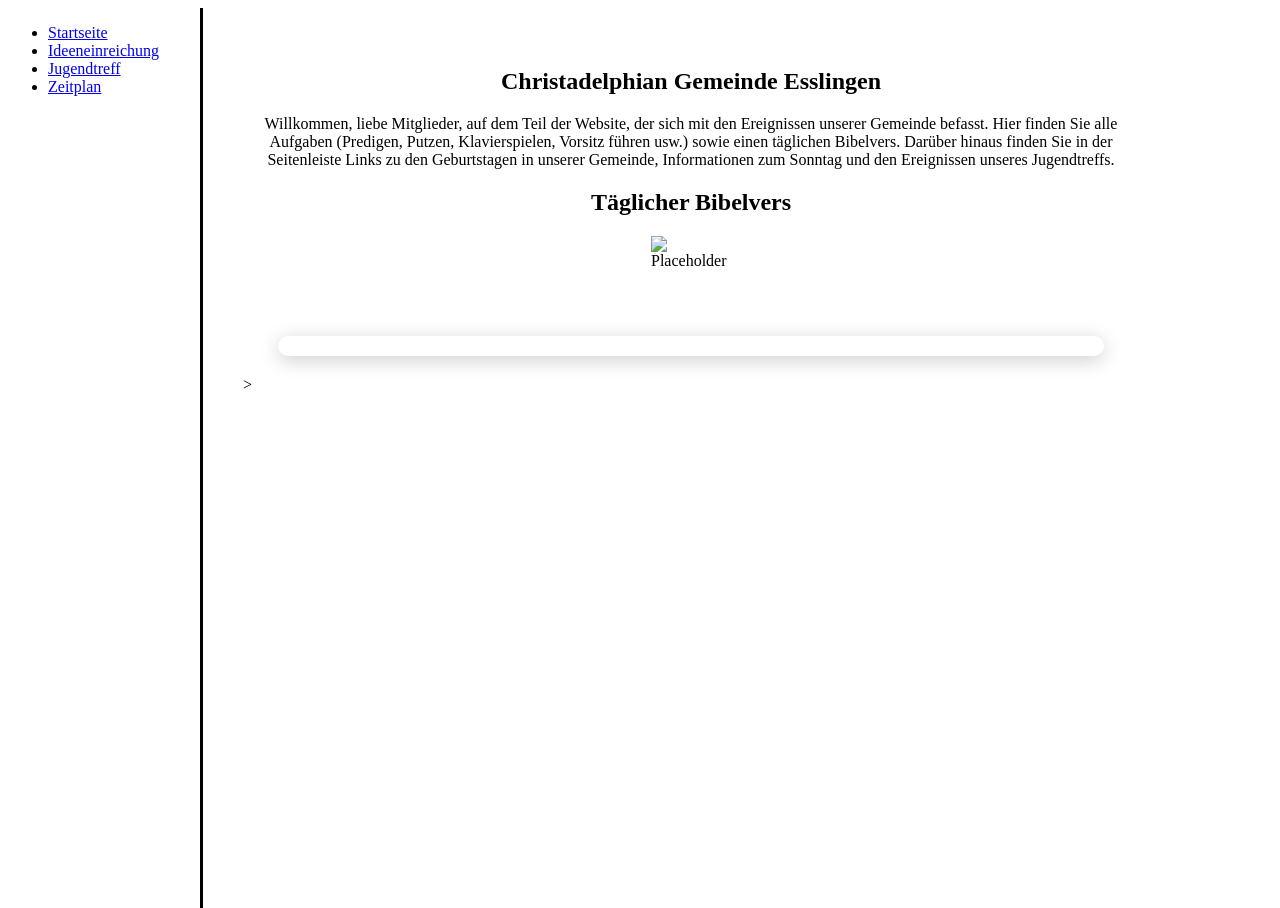
==== index.html @ 6e35bd93 "remove the week at a glance and gemeinde over the years placeholder on landing site, as it is unnece" ====
<!DOCTYPE html>
<html lang="de">
  <head>
    <link href="css/styles.css" rel="stylesheet"/>
    <!-- <script src="https://cdn.jsdelivr.net/npm/fullcalendar@6.1.8/index.global.min.js"></script> 
     Moved to zeitplan.html-->
    <meta charset="UTF-8">
    <meta name="Description" content="This site is about the Esslingen Christadelphian Gemeinde, specifically for the Ecclesia members.">
    <meta name="viewport" content="width=device-width, initial-scale=1.0"/>
      <title> Christadelphian Gemeinde Esslingen </title>
  </head>

  <body>
  <main class="page-layout">

  <aside class="sidebar">
    <nav>
     <ul>
    <li><a href="index.html"> Startseite </a></li>
    <li><a href="ideeneinreichung.html"> Ideeneinreichung </a></li>
    <li><a href="jugendtreff.html"> Jugendtreff </a></li>
    <li><a href="zeitplan.html"> Zeitplan </a></li>
      <!--Sidebar <li><a href:"landing.html">Info that Web visitors see</a><li> < !-- Sidebar -->
     </ul>
  </nav>
  </aside>
     
    <section class="main-content">
    <h1> Christadelphian Gemeinde Esslingen </h1>
    <p> Willkommen, liebe Mitglieder, auf dem Teil der Website, der sich mit den Ereignissen unserer Gemeinde befasst. Hier finden Sie alle Aufgaben (Predigen, Putzen, Klavierspielen, Vorsitz führen usw.) sowie einen täglichen Bibelvers. Darüber hinaus finden Sie in der Seitenleiste Links zu den Geburtstagen in unserer Gemeinde, Informationen zum Sonntag und den Ereignissen unseres Jugendtreffs. </p>
      
    
    <h2> Täglicher Bibelvers </h2>

    <img class="Image1"
         src="https://images.unsplash.com/photo-1636654129379-e7ae6f30bfd0?w=900&auto=format&fit=crop&q=60&ixlib=rb-4.1.0&ixid=M3wxMjA3fDB8MHxzZWFyY2h8M3x8Y29taW5nJTIwc29vbnxlbnwwfHwwfHx8MA%3D%3D" 
         alt ="Placeholder"> 

    <!-- Hier wird der tägliche Bibelvers eingefügt -->

    <!-- Hier wird der tägliche Bibelvers eingefügt -->

    <!-- Hier wird der tägliche Bibelvers eingefügt -->

    <!-- Hier wird der tägliche Bibelvers eingefügt -->
    
    <!--
    <h2> Das Woche im Überblick – Kalender. </h2>

  <img class="Image2"
         src="https://images.unsplash.com/photo-1607434472257-d9f8e57a643d?w=900&auto=format&fit=crop&q=60&ixlib=rb-4.1.0&ixid=M3wxMjA3fDB8MHxzZWFyY2h8NHx8Y29taW5nJTIwc29vbnxlbnwwfHwwfHx8MA%3D%3D" 
         alt ="Placeholder"> 
    -->
    
    <div id="calendar"></div>>

    <!--<div id="event-modal" style="display:none;">
      <div id="modal-content">
        <h2 id="modal-title"></h2>
        <p id="modal-time"></p>
        <p id="modal-description"></p>
        <button onclick="closeModal()">Schließen</button>
      </div>
    </div>
    After debating, decided to put calendar into the "zeitplan.html"
  -->

  <!--
    <h2> Die Kirchengemeinde im Laufe der Jahre </h2>

    <img class="Image3"
         src="https://images.unsplash.com/photo-1720353905874-de95c9d436ab?w=900&auto=format&fit=crop&q=60&ixlib=rb-4.1.0&ixid=M3wxMjA3fDB8MHxzZWFyY2h8MTB8fGNvbWluZyUyMHNvb258ZW58MHx8MHx8fDA%3D"
         alt="Placeholder"> 
    <p> Nachfolgend finden Sie einige Bilder und Videos von Mitgliedern unserer Kirchengemeinde. </p>
  -->
    </section>
    </main>
  <!-- <script src="js/calendar.js"></script> -->
  </body>
</html>
---- css/styles.css ----
html {
  height: 100%;
  width: 100%;
}

h1, h2, p {
  text-align: center;
}

body {
  background-image:url("https://plus.unsplash.com/premium_photo-1667121481745-d4214ee3dc04?q=80&w=1032&auto=format&fit=crop&ixlib=rb-4.1.0&ixid=M3wxMjA3fDB8MHxwaG90by1wYWdlfHx8fGVufDB8fHx8fA%3D%3D");
  background-size: cover;
  background-position: center;
  background-repeat: no-repeat;
  width: 100%;
}

.page-layout {
  display: flex;
  min-height: 100vh;
}

.sidebar {
  width: 15%;
  border-right: 3px solid black;
}

.main-content {
  width: 70%;
  
}

.Image1{
  width: 80px;
  height: 80px;
  display: block;
  margin: 0 auto;
}

.Image2{
  width: 80px;
  height: 80px;
  display: block;
  margin: 0 auto;
}

.Image3{
  width: 80px;
  height: 80px;
  display: block;
  margin: 0 auto;
}

#calendar
{
  width: 90%;
  max-width: 1100px;
  margin: 20px auto;
  background: white;
  padding: 10px;
  border-radius: 10px;
  box-shadow: 0 4px 20px rgba( 0, 0 , 0, 0.2);
}

#event-modal
{
  position: fixed;
  top: 0;
  left: 0;
  width: 100%;
  height: 100%;
  background: rgba( 0, 0, 0, 0.7);
}

#modal-content
{
  background: white;
  padding: 20px;
  margin: 10% auto;
  width: 300p;
  text-align: center;
  border-radius: 10px;
}

.fc
{
  background-color: white;
}

.fc-toolbar
{
  margin-bottom: 15px;
}

.fc-button
{
  border-radius: 6px;
}

.fc-daygrid-day
{
  padding: 5px;
}

.fc-daygrid-day-number
{
  color: black;
  font-weight: bold;
}

.fc-col-header-cell
{
  background-color: #f5f5f5;
  font-weight: bold;
}

.main-content
{
  padding: 20px;
  background: rgba( 255, 255, 255, 0.9 );
  border-radius: 12px;
  margin: 20px; 
}
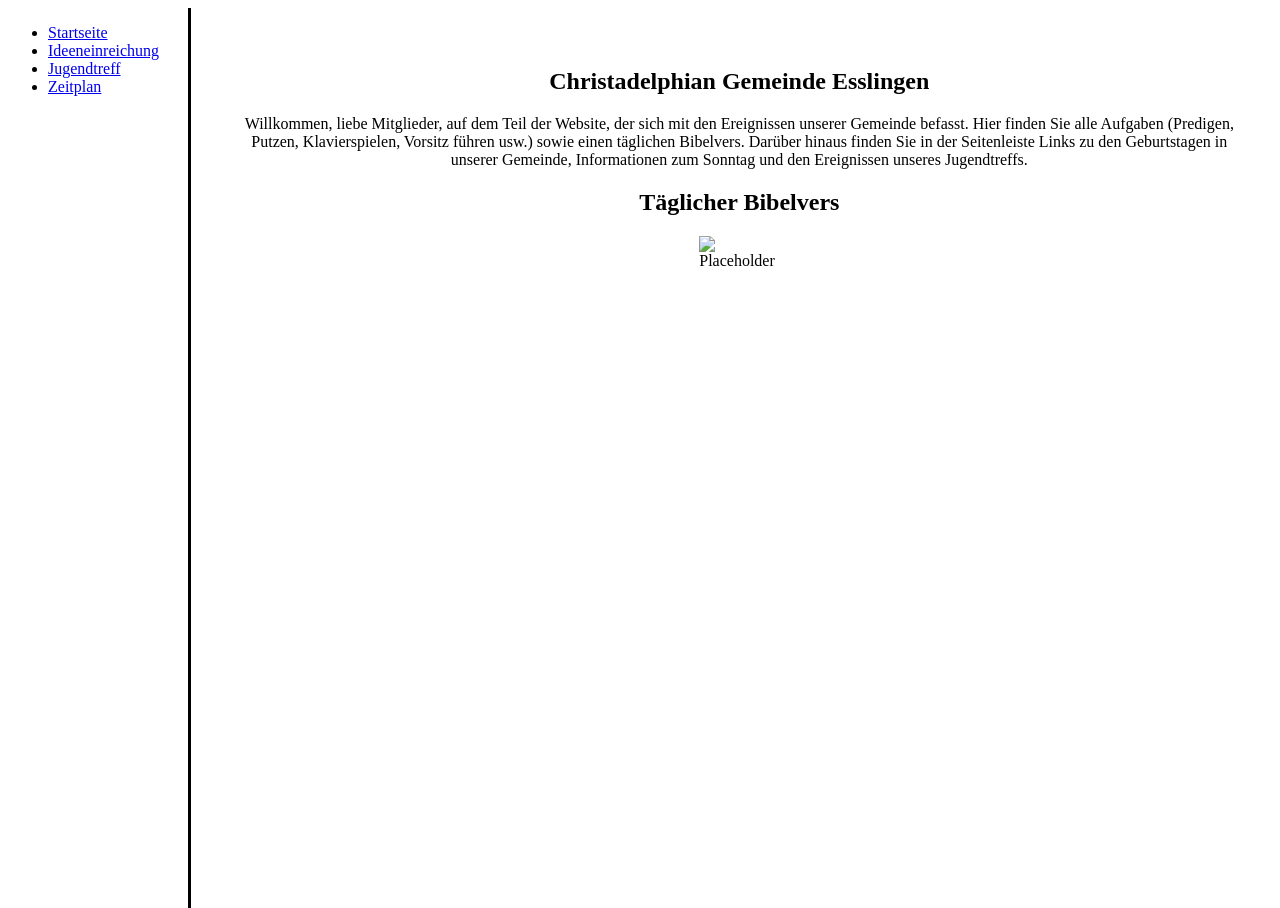
==== commit db54fae8: "Addjust main content width" ====
--- a/index.html
+++ b/index.html
@@ -34,7 +34,7 @@
 
     <img class="Image1"
          src="https://images.unsplash.com/photo-1636654129379-e7ae6f30bfd0?w=900&auto=format&fit=crop&q=60&ixlib=rb-4.1.0&ixid=M3wxMjA3fDB8MHxzZWFyY2h8M3x8Y29taW5nJTIwc29vbnxlbnwwfHwwfHx8MA%3D%3D" 
-         alt ="Placeholder"> 
+         alt ="Placeholder">
 
     <!-- Hier wird der tägliche Bibelvers eingefügt -->
 
@@ -52,7 +52,7 @@
          alt ="Placeholder"> 
     -->
     
-    <div id="calendar"></div>>
+    <!-- <div id="calendar"></div>> -->
 
     <!--<div id="event-modal" style="display:none;">
       <div id="modal-content">
--- a/css/styles.css
+++ b/css/styles.css
@@ -26,7 +26,7 @@
 }
 
 .main-content {
-  width: 70%;
+  width: 85%;
   
 }
 
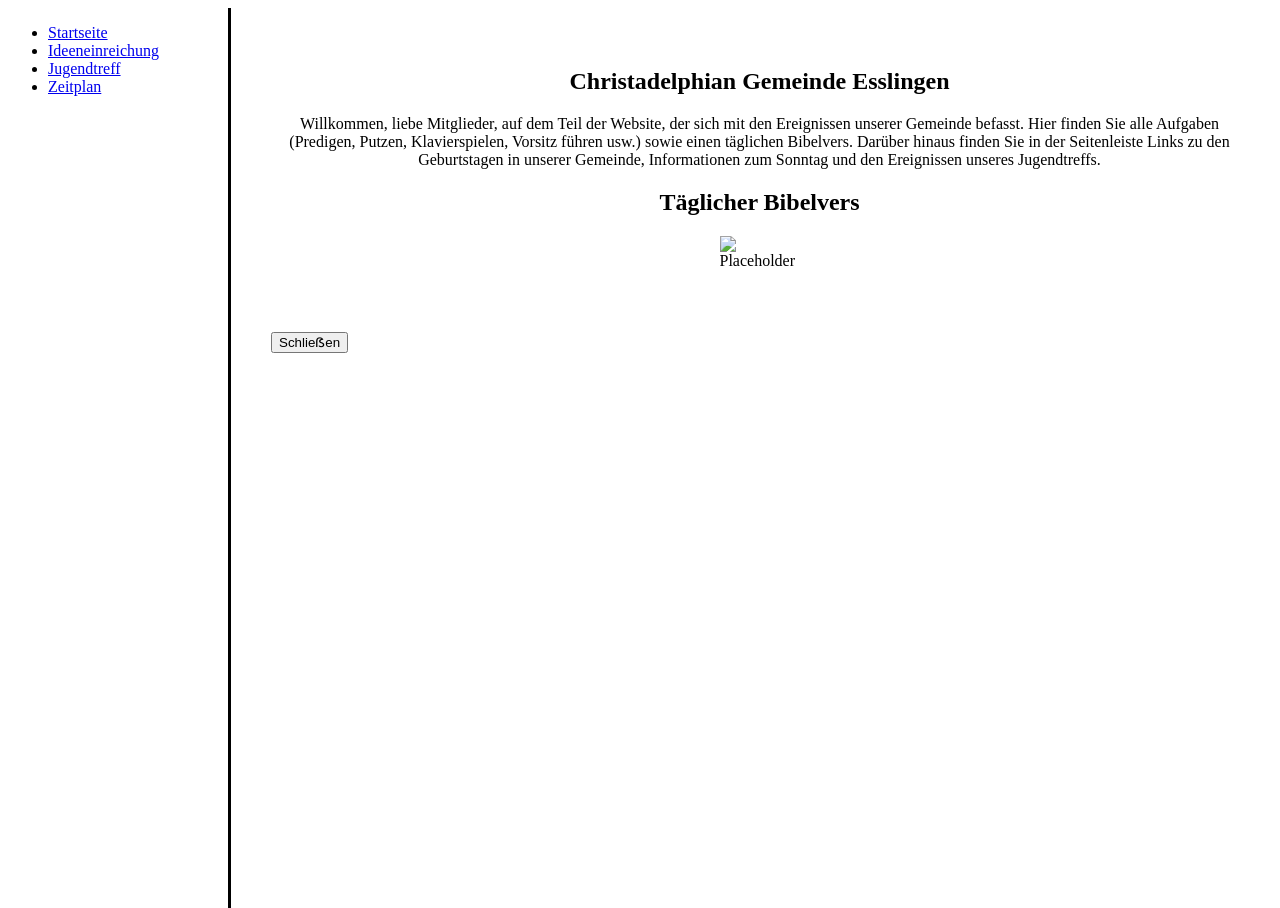
==== commit 242c00c5: "Remove placeholder daily bible verse. Add daily bible verse html." ====
--- a/index.html
+++ b/index.html
@@ -36,45 +36,15 @@
          src="https://images.unsplash.com/photo-1636654129379-e7ae6f30bfd0?w=900&auto=format&fit=crop&q=60&ixlib=rb-4.1.0&ixid=M3wxMjA3fDB8MHxzZWFyY2h8M3x8Y29taW5nJTIwc29vbnxlbnwwfHwwfHx8MA%3D%3D" 
          alt ="Placeholder">
 
-    <!-- Hier wird der tägliche Bibelvers eingefügt -->
-
-    <!-- Hier wird der tägliche Bibelvers eingefügt -->
-
-    <!-- Hier wird der tägliche Bibelvers eingefügt -->
-
-    <!-- Hier wird der tägliche Bibelvers eingefügt -->
+    <div id="verse-modal" class="verse-modal">
+        <div class="verse-content">
+          <p id="verse-text"></p>
+          <button onclick="closeVerse()">Schlieẞen</button>
+        </div>
+    </div>
     
-    <!--
-    <h2> Das Woche im Überblick – Kalender. </h2>
-
-  <img class="Image2"
-         src="https://images.unsplash.com/photo-1607434472257-d9f8e57a643d?w=900&auto=format&fit=crop&q=60&ixlib=rb-4.1.0&ixid=M3wxMjA3fDB8MHxzZWFyY2h8NHx8Y29taW5nJTIwc29vbnxlbnwwfHwwfHx8MA%3D%3D" 
-         alt ="Placeholder"> 
-    -->
     
-    <!-- <div id="calendar"></div>> -->
-
-    <!--<div id="event-modal" style="display:none;">
-      <div id="modal-content">
-        <h2 id="modal-title"></h2>
-        <p id="modal-time"></p>
-        <p id="modal-description"></p>
-        <button onclick="closeModal()">Schließen</button>
-      </div>
-    </div>
-    After debating, decided to put calendar into the "zeitplan.html"
-  -->
-
-  <!--
-    <h2> Die Kirchengemeinde im Laufe der Jahre </h2>
-
-    <img class="Image3"
-         src="https://images.unsplash.com/photo-1720353905874-de95c9d436ab?w=900&auto=format&fit=crop&q=60&ixlib=rb-4.1.0&ixid=M3wxMjA3fDB8MHxzZWFyY2h8MTB8fGNvbWluZyUyMHNvb258ZW58MHx8MHx8fDA%3D"
-         alt="Placeholder"> 
-    <p> Nachfolgend finden Sie einige Bilder und Videos von Mitgliedern unserer Kirchengemeinde. </p>
-  -->
     </section>
     </main>
-  <!-- <script src="js/calendar.js"></script> -->
   </body>
 </html>
--- a/css/styles.css
+++ b/css/styles.css
@@ -21,13 +21,19 @@
 }
 
 .sidebar {
-  width: 15%;
+  width: 220px;
+  flex-shrink: 0;
   border-right: 3px solid black;
 }
 
-.main-content {
-  width: 85%;
-  
+.main-content 
+{
+  flex: 1;
+  min-width: 0;
+  padding: 20px;
+  background: none; /* rgba( 255, 255, 255, 0.95 ); */
+  border-radius: 12px;
+  margin: 20px;
 }
 
 .Image1{
@@ -37,6 +43,7 @@
   margin: 0 auto;
 }
 
+/*
 .Image2{
   width: 80px;
   height: 80px;
@@ -50,23 +57,29 @@
   display: block;
   margin: 0 auto;
 }
-
+*/
 #calendar
 {
-  width: 90%;
-  max-width: 1100px;
+  width: 100%;
+  max-width: 1100px; 
+  min-height: 600px;
   margin: 20px auto;
-  background: white;
+  background: white !important;
   padding: 10px;
+  border: 8px solid red; /* to debug if working */ 
   border-radius: 10px;
   box-shadow: 0 4px 20px rgba( 0, 0 , 0, 0.2);
 }
 
 #event-modal
 {
+  display: none;
   position: fixed;
-  top: 0;
-  left: 0;
+  top: 20%;
+  left: 50%;
+  transform: translateX(-50%);
+  padding: 20px;
+  z-index: 1000;
   width: 100%;
   height: 100%;
   background: rgba( 0, 0, 0, 0.7);
@@ -74,18 +87,20 @@
 
 #modal-content
 {
-  background: white;
+  background: white; 
   padding: 20px;
   margin: 10% auto;
-  width: 300p;
+  width: 300px;
   text-align: center;
   border-radius: 10px;
 }
 
 .fc
 {
-  background-color: white;
+  background: white !important;
+  display: block !important;
 }
+
 
 .fc-toolbar
 {
@@ -94,7 +109,7 @@
 
 .fc-button
 {
-  border-radius: 6px;
+  border-radius: 6px !important;
 }
 
 .fc-daygrid-day
@@ -104,20 +119,69 @@
 
 .fc-daygrid-day-number
 {
-  color: black;
+  color: black !important;
   font-weight: bold;
 }
 
 .fc-col-header-cell
 {
-  background-color: #f5f5f5;
+  background-color: #f5f5f5 !important;
   font-weight: bold;
 }
 
-.main-content
+/* .main-content
 {
   padding: 20px;
   background: rgba( 255, 255, 255, 0.9 );
   border-radius: 12px;
   margin: 20px; 
-}+}
+  */
+
+  .feedback-form
+  {
+    max-width: 500px;
+    margin: 30px auto;
+    padding: 20px;
+    background-color: #f39c12;
+    display: flex;
+    flex-direction: column;
+    gap: 10px;
+  }
+
+  .form-group{
+    display: flex;
+    flex-direction: column;
+  }
+
+ .form-group input
+ {
+  padding: 10px;
+  border-radius: 6px;
+  border: 1px solid #ccc;
+  font-size: 1rem;
+ }
+
+ .form-group textarea
+ {
+  padding: 10px;
+  border-radius: 6px;
+  border: 1px solid #ccc;
+  font-size: 1rem;
+ }
+
+ .feedback-form button
+ {
+  padding: 10px;
+  background-color: #2c3e50;
+  color: white;
+  border: none;
+  border-radius: 6px;
+  cursor: pointer;
+ }
+
+ .feedback-form button:hover
+ {
+  background-color: #34495e;
+ }
+
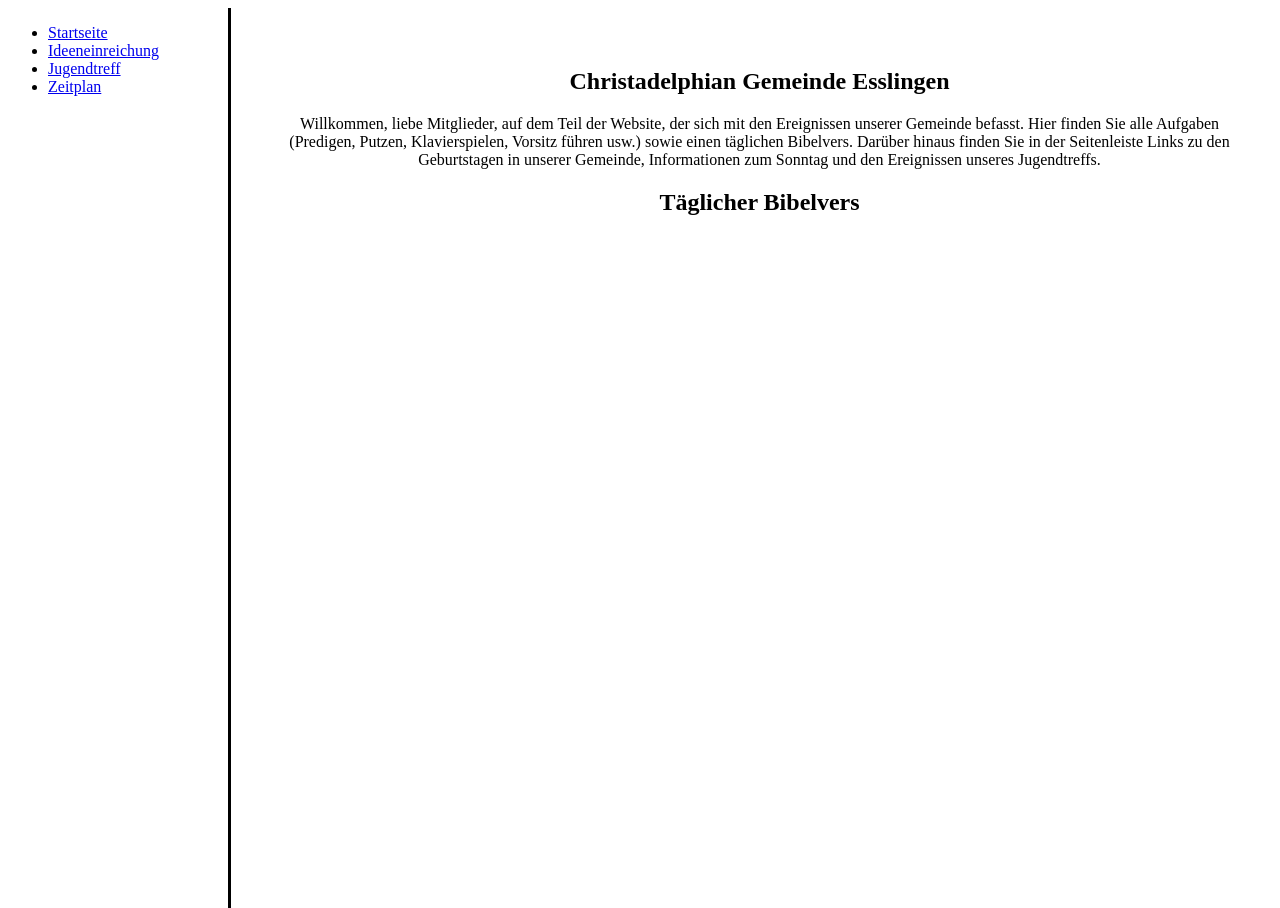
==== commit b13d4804: "Add jt image carousel js" ====
--- a/index.html
+++ b/index.html
@@ -32,10 +32,6 @@
     
     <h2> Täglicher Bibelvers </h2>
 
-    <img class="Image1"
-         src="https://images.unsplash.com/photo-1636654129379-e7ae6f30bfd0?w=900&auto=format&fit=crop&q=60&ixlib=rb-4.1.0&ixid=M3wxMjA3fDB8MHxzZWFyY2h8M3x8Y29taW5nJTIwc29vbnxlbnwwfHwwfHx8MA%3D%3D" 
-         alt ="Placeholder">
-
     <div id="verse-modal" class="verse-modal">
         <div class="verse-content">
           <p id="verse-text"></p>
--- a/css/styles.css
+++ b/css/styles.css
@@ -185,3 +185,76 @@
   background-color: #34495e;
  }
 
+.verse-modal
+{
+  display: none;
+  position: fixed;
+  top: 0;
+  left: 0;
+  width: 100%;
+  height: 100%;
+
+  background-size: cover;
+  background-position: center;
+
+  justify-content: center;
+  align-items: center;
+}
+
+.verse-content
+{
+  background: rgba(0, 0, 0, 0.6);
+  color: white;
+  padding: 20px;
+  border-radius: 12px;
+  text-align: center;
+  max-width: 500px;
+}
+
+.carousel-container
+{
+  position: relative;
+  width: 100%;
+  overflow: hidden;
+  display: flex;
+  align-items: center;
+}
+
+.carousel-track
+{
+  display: flex;
+  transition: transofrm 0.4s ease-in-out;
+}
+
+.carousel-track img{
+  width: 20%;
+  height: 200px;
+  object-fit: cover;
+  flex-shrink: 0;
+  padding: 5px;
+  border-radius: 8px;
+}
+
+.carousel-btn
+{
+  position: absolute;
+  top: 50%;
+  transform: translateY(-50%);
+  background: rgba(0, 0, 0, 0.5);
+  color: white;
+  border: none;
+  font-size: 24px;
+  padding: 10px;
+  cursor: pointer;
+  z-index: 10;
+}
+
+.carousel-btn.left
+{
+  left: 10px;
+}
+
+.carousel-btn.right
+{
+  right: 10px;
+}
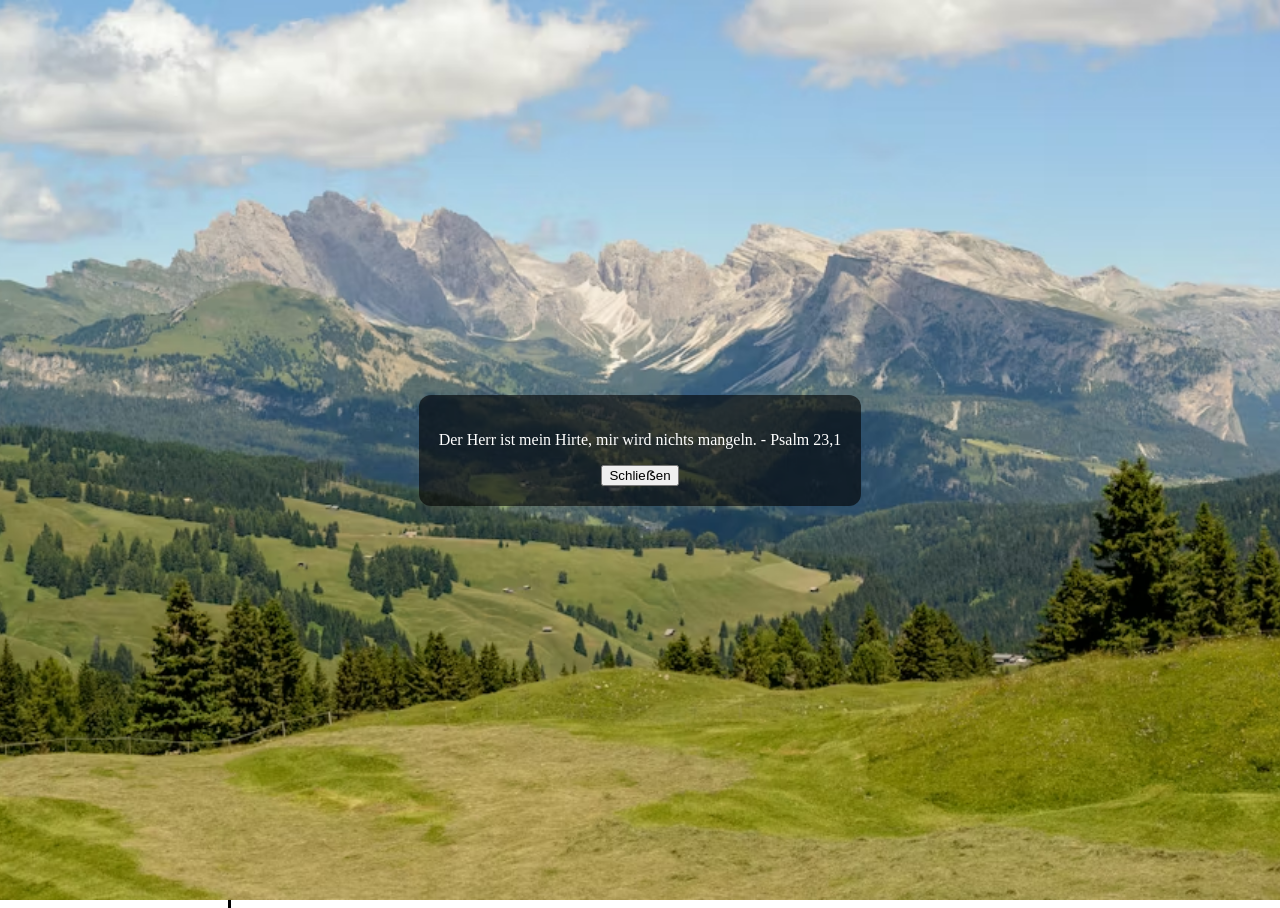
==== commit d03eb879: "Fix small typos in JS code. Call modal function to html code.." ====
--- a/index.html
+++ b/index.html
@@ -42,5 +42,6 @@
     
     </section>
     </main>
+    <script src="js/dailyVerse.js"></script>
   </body>
 </html>
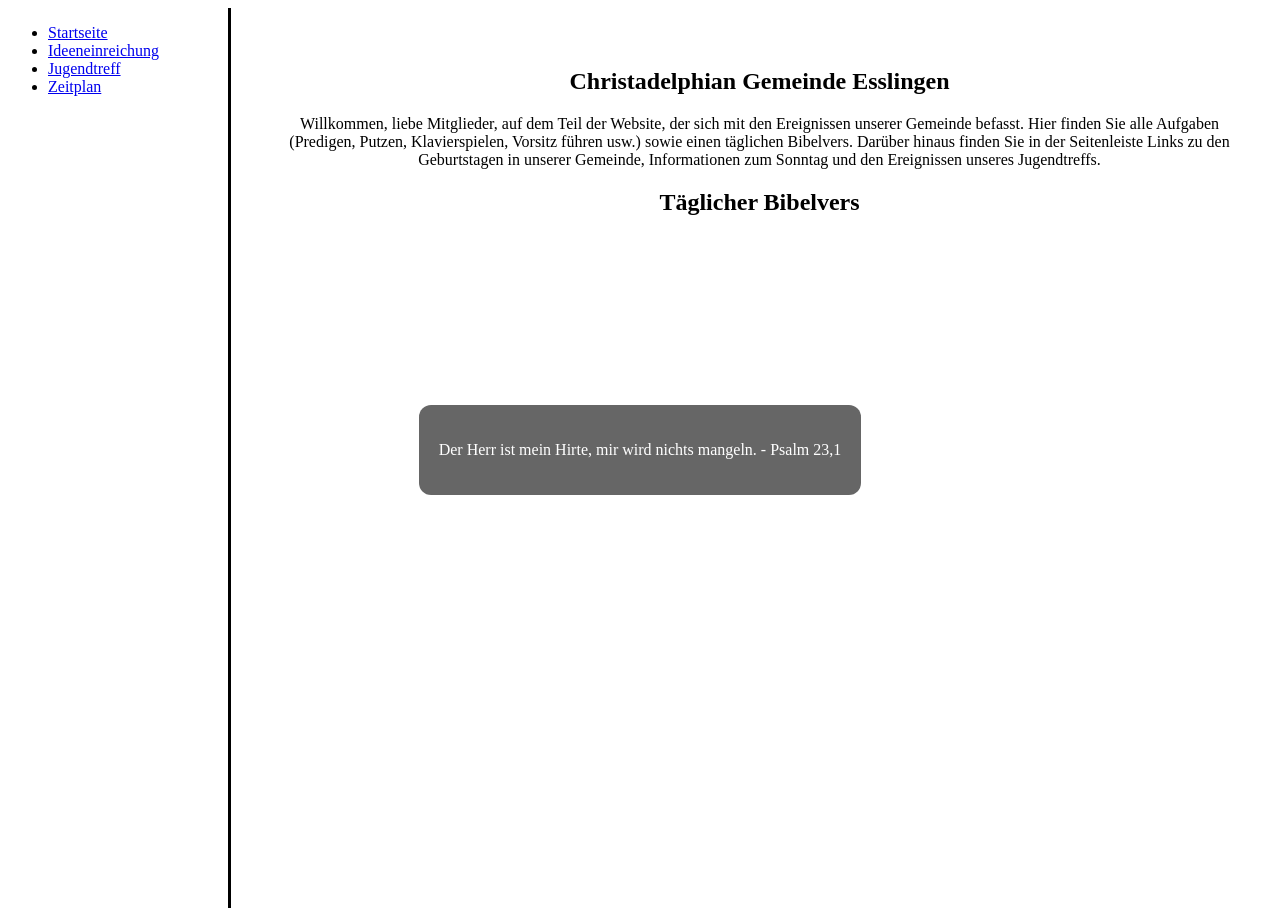
==== commit 57eee8d7: "debug why images aren't being pushed for verse background images. Fix css and fix routing in JS" ====
--- a/index.html
+++ b/index.html
@@ -35,7 +35,6 @@
     <div id="verse-modal" class="verse-modal">
         <div class="verse-content">
           <p id="verse-text"></p>
-          <button onclick="closeVerse()">Schlieẞen</button>
         </div>
     </div>
     
--- a/css/styles.css
+++ b/css/styles.css
@@ -199,6 +199,8 @@
 
   justify-content: center;
   align-items: center;
+
+  z-index: 9999;
 }
 
 .verse-content
@@ -209,6 +211,13 @@
   border-radius: 12px;
   text-align: center;
   max-width: 500px;
+  z-index: 10000;
+}
+
+.verse-text
+{
+  font-size: 1.5rem;
+  line-height: 1.5;
 }
 
 .carousel-container
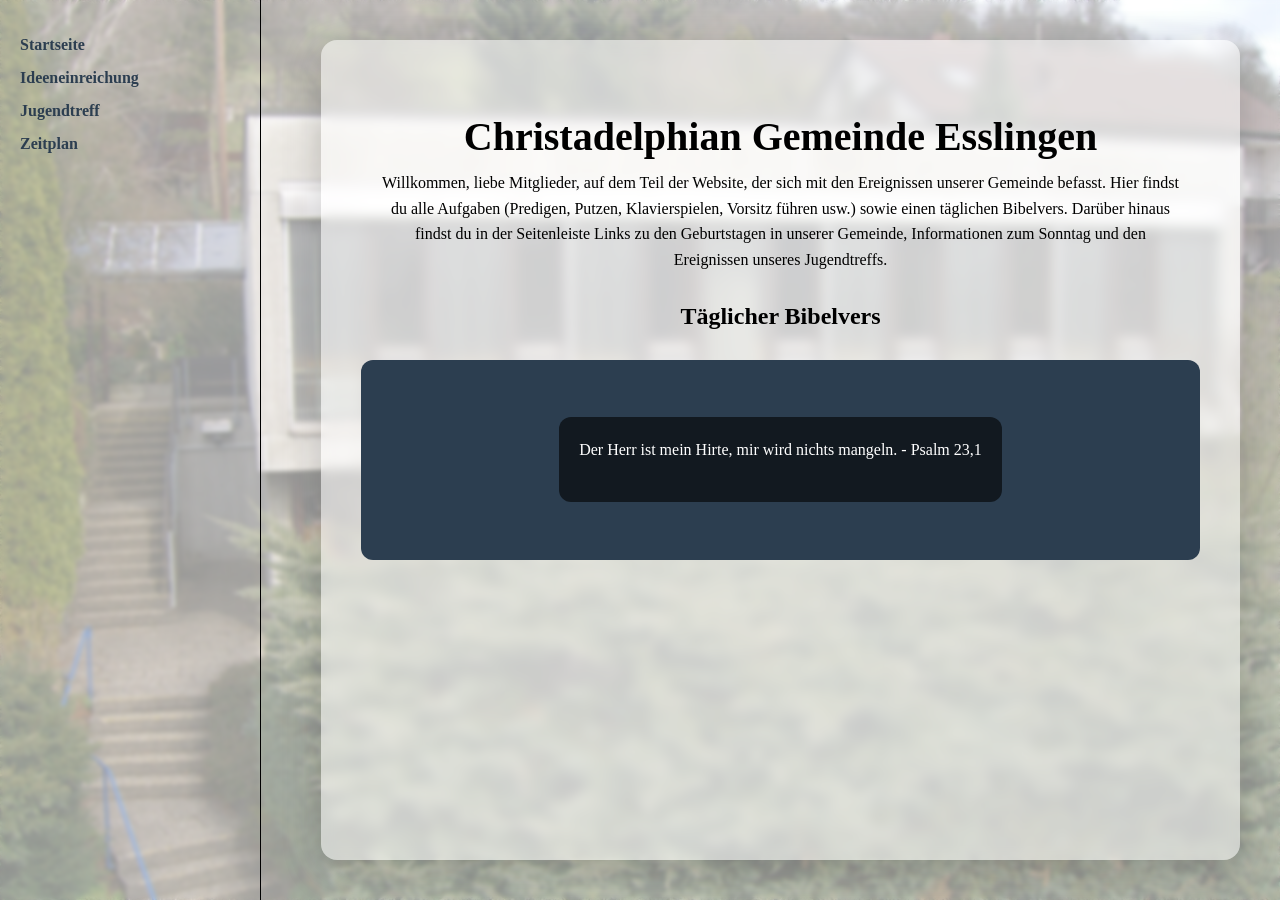
==== commit 6b16ce39: "Change formal Sie to informal du" ====
--- a/index.html
+++ b/index.html
@@ -27,7 +27,8 @@
      
     <section class="main-content">
     <h1> Christadelphian Gemeinde Esslingen </h1>
-    <p> Willkommen, liebe Mitglieder, auf dem Teil der Website, der sich mit den Ereignissen unserer Gemeinde befasst. Hier finden Sie alle Aufgaben (Predigen, Putzen, Klavierspielen, Vorsitz führen usw.) sowie einen täglichen Bibelvers. Darüber hinaus finden Sie in der Seitenleiste Links zu den Geburtstagen in unserer Gemeinde, Informationen zum Sonntag und den Ereignissen unseres Jugendtreffs. </p>
+    <p> Willkommen, liebe Mitglieder, auf dem Teil der Website, der sich mit den Ereignissen unserer Gemeinde befasst. Hier findst du alle Aufgaben (Predigen, Putzen, Klavierspielen, Vorsitz führen usw.) 
+      sowie einen täglichen Bibelvers. Darüber hinaus findst du in der Seitenleiste Links zu den Geburtstagen in unserer Gemeinde, Informationen zum Sonntag und den Ereignissen unseres Jugendtreffs. </p>
       
     
     <h2> Täglicher Bibelvers </h2>
--- a/css/styles.css
+++ b/css/styles.css
@@ -3,37 +3,96 @@
   width: 100%;
 }
 
+h1
+{
+  font-size: 2.5rem;
+  margin-bottom: 10px;
+}
+
+h2
+{
+  margin-top: 30px;
+}
+
+p
+{
+  max-width: 800px;
+  margin: 0 auto 20px auto;
+  line-height: 1.6;
+}
+
 h1, h2, p {
   text-align: center;
 }
 
 body {
-  background-image:url("https://plus.unsplash.com/premium_photo-1667121481745-d4214ee3dc04?q=80&w=1032&auto=format&fit=crop&ixlib=rb-4.1.0&ixid=M3wxMjA3fDB8MHxwaG90by1wYWdlfHx8fGVufDB8fHx8fA%3D%3D");
+  background-image:url("../images/bg/Christadelphian_gemeinde.jpg");
   background-size: cover;
-  background-position: center;
+  background-position: center top;
   background-repeat: no-repeat;
-  width: 100%;
-}
-
+  margin: 0;
+  width: 100%;
+  font-family: "Georgia", serif;
+}
+
+body::before 
+{
+  content: "";
+  position: fixed;
+  inset: 0;
+  background: rgba(255, 255, 255, 0.55); 
+  z-index: -1;
+}
+
+body::after
+{
+  content: "";
+  position: fixed;
+  inset: 0;
+
+  backdrop-filter: blur(2px);
+  z-index: -1;
+}
 .page-layout {
   display: flex;
   min-height: 100vh;
+  gap: 20px;
 }
 
 .sidebar {
   width: 220px;
-  flex-shrink: 0;
-  border-right: 3px solid black;
+  padding: 20px;
+  border-right: 1px solid black;
+}
+
+.sidebar ul{
+  list-style: none;
+  padding: 0;
+}
+.sidebar li{
+  margin-bottom: 15px;
+}
+
+.sidebar a{
+  text-decoration: none;
+  color: #2c3e50;
+  font-weight: 600;
+}
+
+.sidebar a:hover{
+  color: #3498db;
 }
 
 .main-content 
 {
   flex: 1;
   min-width: 0;
-  padding: 20px;
-  background: none; /* rgba( 255, 255, 255, 0.95 ); */
-  border-radius: 12px;
-  margin: 20px;
+  padding: 40px;
+  background: rgba( 255, 255, 255, 0.5); 
+  backdrop-filter: blur(6px);
+  border-radius: 16px;
+  margin: 40px;
+  box-shadow: 0 10px 40px rgba(0,0,0,0.2);
 }
 
 .Image1{
@@ -66,7 +125,7 @@
   margin: 20px auto;
   background: white !important;
   padding: 10px;
-  border: 8px solid red; /* to debug if working */ 
+  border: 8px solid #34495e; 
   border-radius: 10px;
   box-shadow: 0 4px 20px rgba( 0, 0 , 0, 0.2);
 }
@@ -187,20 +246,15 @@
 
 .verse-modal
 {
-  display: none;
-  position: fixed;
-  top: 0;
-  left: 0;
-  width: 100%;
-  height: 100%;
-
-  background-size: cover;
-  background-position: center;
-
+  height: 200px;
+  margin: 30px auto;
+  border-radius: 12px;
+
+  display: flex;
   justify-content: center;
   align-items: center;
 
-  z-index: 9999;
+  background: #2c3e50;
 }
 
 .verse-content
@@ -210,14 +264,14 @@
   padding: 20px;
   border-radius: 12px;
   text-align: center;
-  max-width: 500px;
-  z-index: 10000;
+  max-width: 600px;
 }
 
 .verse-text
 {
+ color: white;
   font-size: 1.5rem;
-  line-height: 1.5;
+  font-style: italic;
 }
 
 .carousel-container
@@ -232,11 +286,11 @@
 .carousel-track
 {
   display: flex;
-  transition: transofrm 0.4s ease-in-out;
+  transition: transform 0.4s ease-in-out;
 }
 
 .carousel-track img{
-  width: 20%;
+  width: 220px;
   height: 200px;
   object-fit: cover;
   flex-shrink: 0;
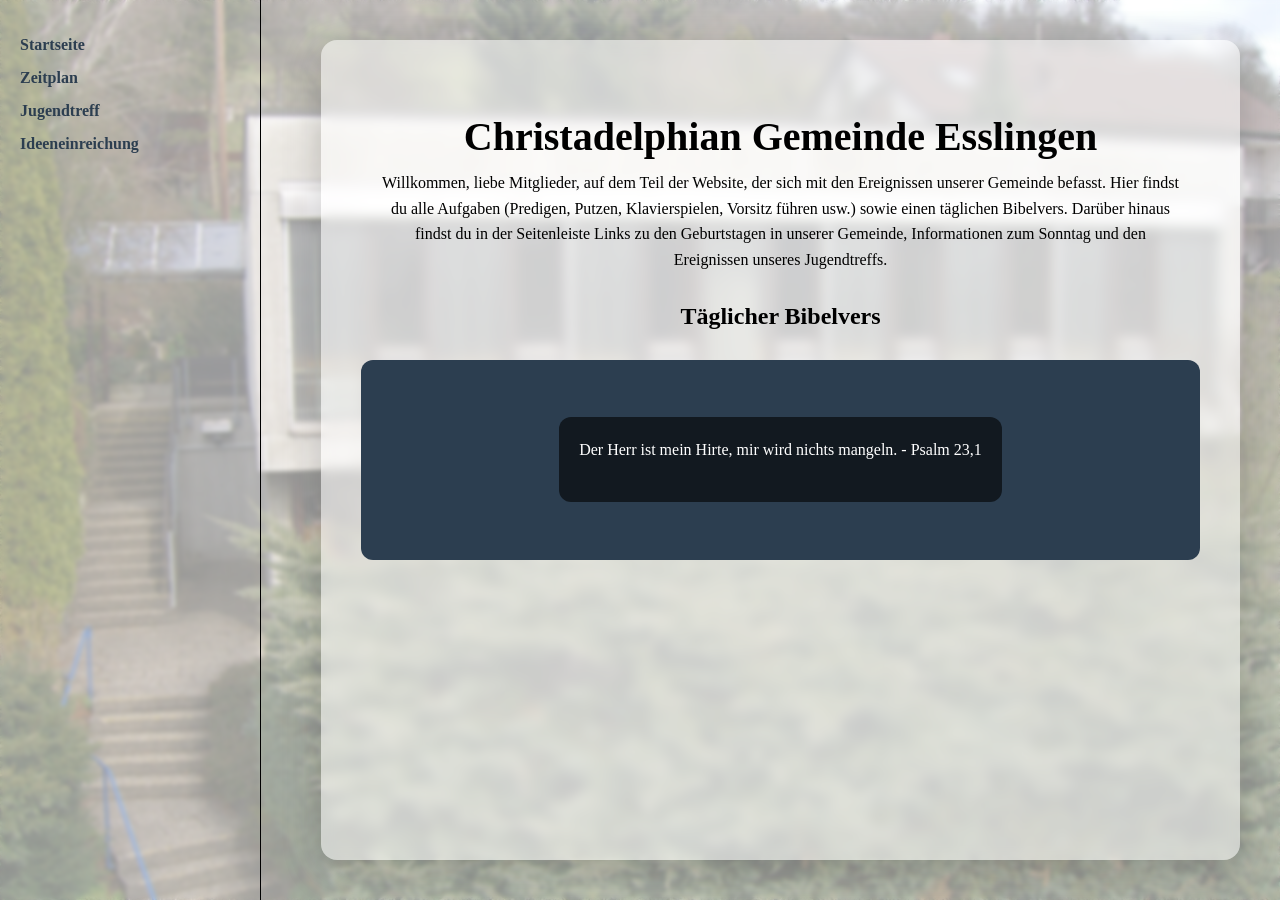
==== commit 2b06e1e4: "Make sidebar more intuitive" ====
--- a/index.html
+++ b/index.html
@@ -17,9 +17,9 @@
     <nav>
      <ul>
     <li><a href="index.html"> Startseite </a></li>
+    <li><a href="zeitplan.html"> Zeitplan </a></li>
+    <li><a href="jugendtreff.html"> Jugendtreff </a></li>
     <li><a href="ideeneinreichung.html"> Ideeneinreichung </a></li>
-    <li><a href="jugendtreff.html"> Jugendtreff </a></li>
-    <li><a href="zeitplan.html"> Zeitplan </a></li>
       <!--Sidebar <li><a href:"landing.html">Info that Web visitors see</a><li> < !-- Sidebar -->
      </ul>
   </nav>
